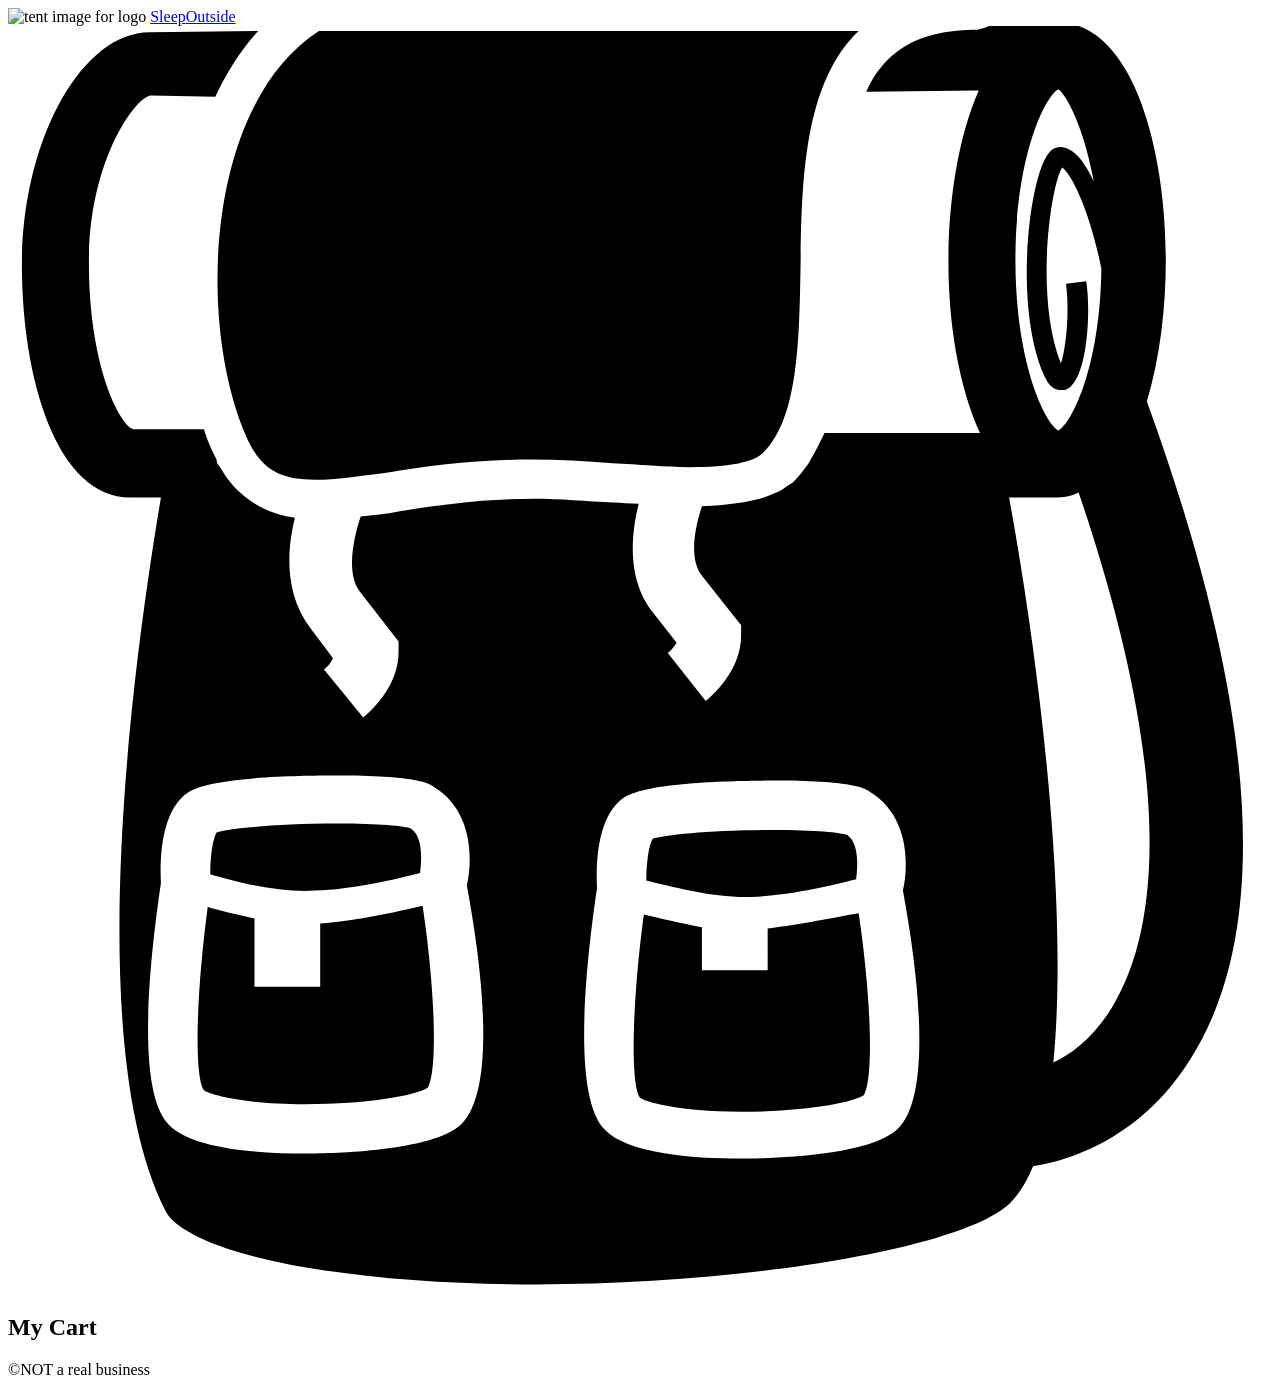
==== src/cart/index.html @ 93f5bf09 "Initial commit" ====
<!doctype html>

<html lang="en">
  <head>
    <meta charset="UTF-8" />

    <meta name="viewport" content="width=device-width, initial-scale=1.0" />

    <title>Sleep Outside | Cart</title>

    <link rel="stylesheet" href="/css/style.css" />

    <script src="../js/cart.js" type="module"></script>
  </head>

  <body>
    <header class="divider">
      <div class="logo">
        <img src="/images/noun_Tent_2517.svg" alt="tent image for logo" />
        <a href="/index.html"> Sleep<span class="highlight">Outside</span></a>
      </div>

      <div class="cart">
        <a href="../cart/index.html">
          <svg xmlns="http://www.w3.org/2000/svg" viewBox="0 0 100 100">
            <path
              d="M18.9 32.6c1.1 2.4 2.5 3.3 5.4 3.3 1.6 0 3.6-0.3 5.9-0.6 3.2-0.5 6.9-1 11.2-1 2.1 0 4.3 0.1 6.4 0.3 2.1 0.1 4.2 0.3 6.1 0.3 3.2 0 5.2-0.4 5.9-1.2 2.7-2.7 2.8-8.8 2.9-14.6 0.1-6.7 0.2-14.5 4.6-18.7 -0.5 0-1 0-1.6 0 -14.2 0-37.5 0-41.1 0C15.6 6.2 14.9 23.6 18.9 32.6z"
            />

            <path
              d="M90.1 29.7c1-3.3 1.5-7.3 1.5-11.2 0-9-2.7-18.8-8.6-18.8 -0.1 0-0.2 0-0.3 0L77.8-0.1c-0.3 0.2-0.8 0.3-1.1 0.4 0 0 0 0 0 0 -0.2 0-0.3 0-0.4 0 -4.5 0.1-7 1.8-8.4 4.9l8.9-0.1c-1.6 3.6-2.4 8.7-2.4 13.5 0 4.9 0.8 9.9 2.5 13.6l-12.3 0c-0.2 0.4-0.4 0.8-0.6 1.2 -0.2 0.4-0.4 0.7-0.6 1.1 -0.1 0.1-0.1 0.2-0.2 0.3 -0.3 0.4-0.5 0.7-0.9 1.1 0 0 0 0 0 0 0 0-0.1 0.1-0.1 0.1 -0.1 0.1-0.2 0.2-0.4 0.3 -0.2 0.1-0.4 0.3-0.6 0.4 0 0 0 0 0 0 -0.4 0.2-0.9 0.4-1.4 0.6 -1.3 0.4-2.9 0.6-4.9 0.7 -0.5 1.5-1.1 4.1 0 5.5l3.1 3.9 0 0.8c0 2.8-2.3 4.8-2.8 5.2l-3-3.8c0.3-0.2 0.5-0.5 0.7-0.8l-1.8-2.3c-2.2-2.7-1.8-6.3-1.2-8.7 -0.7 0-1.4-0.1-2-0.1 -2.1-0.1-4.3-0.3-6.2-0.3 -4.1 0-7.7 0.5-10.8 1 -1 0.2-2 0.3-3 0.4 -0.5 1.5-1.2 4.4-0.1 5.9l3.1 4 0 0.8c0 2.8-2.3 4.8-2.8 5.2l-3.1-3.8c0.3-0.2 0.6-0.6 0.7-0.9l-1.8-2.4c-2.1-2.8-1.8-6.3-1.2-8.7 -1.6-0.2-2.9-0.8-4-1.7h0c-0.8-0.6-1.4-1.4-2-2.4 -0.1-0.1-0.2-0.3-0.2-0.5 -0.1-0.2-0.2-0.4-0.3-0.6 -0.3-0.6-0.5-1.2-0.7-1.8l-5.6 0c-1-0.3-3.5-4.8-3.5-13.2 0-8.1 3.7-13.1 4.9-13.2L16.4 5.6c0.9-1.9 2-3.7 3.4-5.2L11.2 0.5c-5.4 0-10.1 8.6-10.1 18.4 0 8.9 2.7 18.4 8.6 18.4h2.4c-1.8 10.7-6.6 43 0.4 56.5 0.7 1.4 4.3 3.4 12.2 4.6 20.2 3.1 49.8-0.5 54.6-5.3 0.7-0.7 1.3-1.7 1.8-2.9 2-0.3 8.2-1.7 12.4-8.4C100.1 71.5 98.9 53.9 90.1 29.7zM35.6 87.1c-2.6 2-10.5 2.1-12.1 2.1 0 0 0 0 0 0 -3.9 0-9-0.4-10.8-2.3 -2.6-2.7-1.5-13-0.6-19.1 -0.1-1.9 0-5.8 2.2-7.2 1.9-1.2 8.7-1.3 11.6-1.3 6.4 0 7.4 0.6 7.8 0.9 3 1.8 3.1 5.6 2.6 7.8C37.7 75.5 38.6 84.8 35.6 87.1zM70.1 87.5c-2.6 2-10.5 2.1-12.1 2.1 0 0 0 0 0 0 -3.9 0-9-0.4-10.8-2.3 -2.6-2.7-1.5-13-0.6-19.1 -0.1-1.9 0-5.8 2.2-7.2 1.9-1.2 8.7-1.3 11.6-1.3 6.4 0 7.4 0.6 7.8 0.9 3 1.8 3.1 5.6 2.6 7.8C72.2 76 73.1 85.3 70.1 87.5zM85.9 12.3c-0.6-1.3-1.3-2.2-1.9-2.5 -0.5-0.3-1-0.3-1.4 0 -1.7 1.1-3.2 12.2-0.6 17.9 0.4 0.9 0.9 1.1 1.3 1.1 0.1 0 0.2 0 0.3 0 1.8-0.5 2.1-6.2 1.7-8.6l-1.6 0.2c0.3 2.2 0 5.1-0.4 6.3 -2.1-5.3-0.8-14.1 0.1-15.5 0.8 0.6 2.2 3.5 3.1 8 -0.1 7.9-2.4 12.3-3.4 12.8 -1-0.5-3.4-5.2-3.4-13.5 0-8.3 2.4-13 3.4-13.5C83.7 5.4 85.1 7.9 85.9 12.3zM87.3 77.7c-1.4 2.3-3.1 3.6-4.6 4.3 1.2-12.2-1-31-3.5-44.7h3.3c0.1 0 0.3 0 0.4 0 0.6 0 1.2-0.1 1.8-0.4C92.8 60.7 90.7 72.2 87.3 77.7z"
            />

            <path
              d="M24.7 71v5h-5.2v-5.4c-1.4-0.3-2.7-0.6-3.7-0.9 -0.9 6.8-1.1 13.3-0.3 14.5 0.4 0.3 2.9 1.1 8 1.1h0c5 0 8.8-0.7 9.7-1.3 0.8-1.3 0.6-7.7-0.4-14.4C30.7 70.1 27.5 70.8 24.7 71z"
            />

            <path
              d="M58.8 68.9c2.9-0.1 6.4-0.9 8.3-1.4 0.1-0.8 0.3-2.8-0.7-3.5 -0.5-0.2-2.5-0.4-5.9-0.4 -4.9 0-8.6 0.4-9.5 0.7 -0.3 0.5-0.5 1.9-0.5 3.3C52.5 68.1 56 69 58.8 68.9z"
            />

            <path
              d="M24.3 68.4c2.9-0.1 6.4-0.9 8.3-1.4 0.1-0.8 0.3-2.8-0.7-3.5 -0.5-0.2-2.5-0.4-5.9-0.4 -4.9 0-8.6 0.4-9.5 0.7 -0.3 0.5-0.5 1.9-0.5 3.3C18 67.7 21.5 68.6 24.3 68.4z"
            />

            <path
              d="M60.1 71.4v3.3h-5.2v-3.4c-1.7-0.3-3.3-0.7-4.6-1 -0.9 6.8-1.1 13.3-0.3 14.5 0.4 0.3 2.9 1.1 8 1.1h0c5 0 8.8-0.7 9.7-1.3 0.8-1.3 0.6-7.7-0.4-14.4C65.5 70.5 62.7 71.1 60.1 71.4z"
            />

            <!-- <text x="0" y="115" fill="#000000" font-size="5px" font-weight="bold" font-family="'Helvetica Neue', Helvetica, Arial-Unicode, Arial, Sans-serif">Created by Natalia Woodroffe</text>
            <text x="0" y="120" fill="#000000" font-size="5px" font-weight="bold" font-family="'Helvetica Neue', Helvetica, Arial-Unicode, Arial, Sans-serif">from the Noun Project</text> -->
          </svg>
        </a>
      </div>
    </header>

    <main class="divider">
      <section class="products">
        <h2>My Cart</h2>

        <ul class="product-list">
          <!-- <li class="cart-card divider">
            <a href="product_pages/marmot-ajax-3.html" class="cart-card__image">
              <img
                src="images/tents/marmot-ajax-tent-3-person-3-season-in-pale-pumpkin-terracotta~p~880rr_01~320.jpg"
                alt="Marmot Ajax tent"
              />
            </a>
            <a href="product_pages/marmot-ajax-3.html">
              <h2 class="card__name">Marmot Ajax Tent - 3-Person, 3-Season</h2>
            </a>
            <p class="cart-card__color">Pale Pumpkin/Terracotta</p>
            <p class="cart-card__quantity">qty: 1</p>
            <p class="cart-card__price">$199.99</p>
          </li>
          <li class="cart-card divider">
            <a href="product_pages/marmot-ajax-3.html" class="cart-card__image">
              <img
                src="images/tents/the-north-face-talus-tent-4-person-3-season-in-golden-oak-saffron-yellow~p~985rf_01~320.jpg"
                alt="Talus Tent - 4-Person, 3-Season"
              />
            </a>
            <a href="product_pages/marmot-ajax-3.html">
              <h2 class="card__name">
                The North Face Talus Tent - 4-Person, 3-Season
              </h2></a
            >
            <p class="cart-card__color">Golden Oak/Saffron Yellow</p>
            <p class="cart-card__quantity">qty: 1</p>
            <p class="cart-card__price">$199.99</p>
          </li> -->
        </ul>
      </section>
    </main>

    <footer>&copy;NOT a real business</footer>
  </body>
</html>
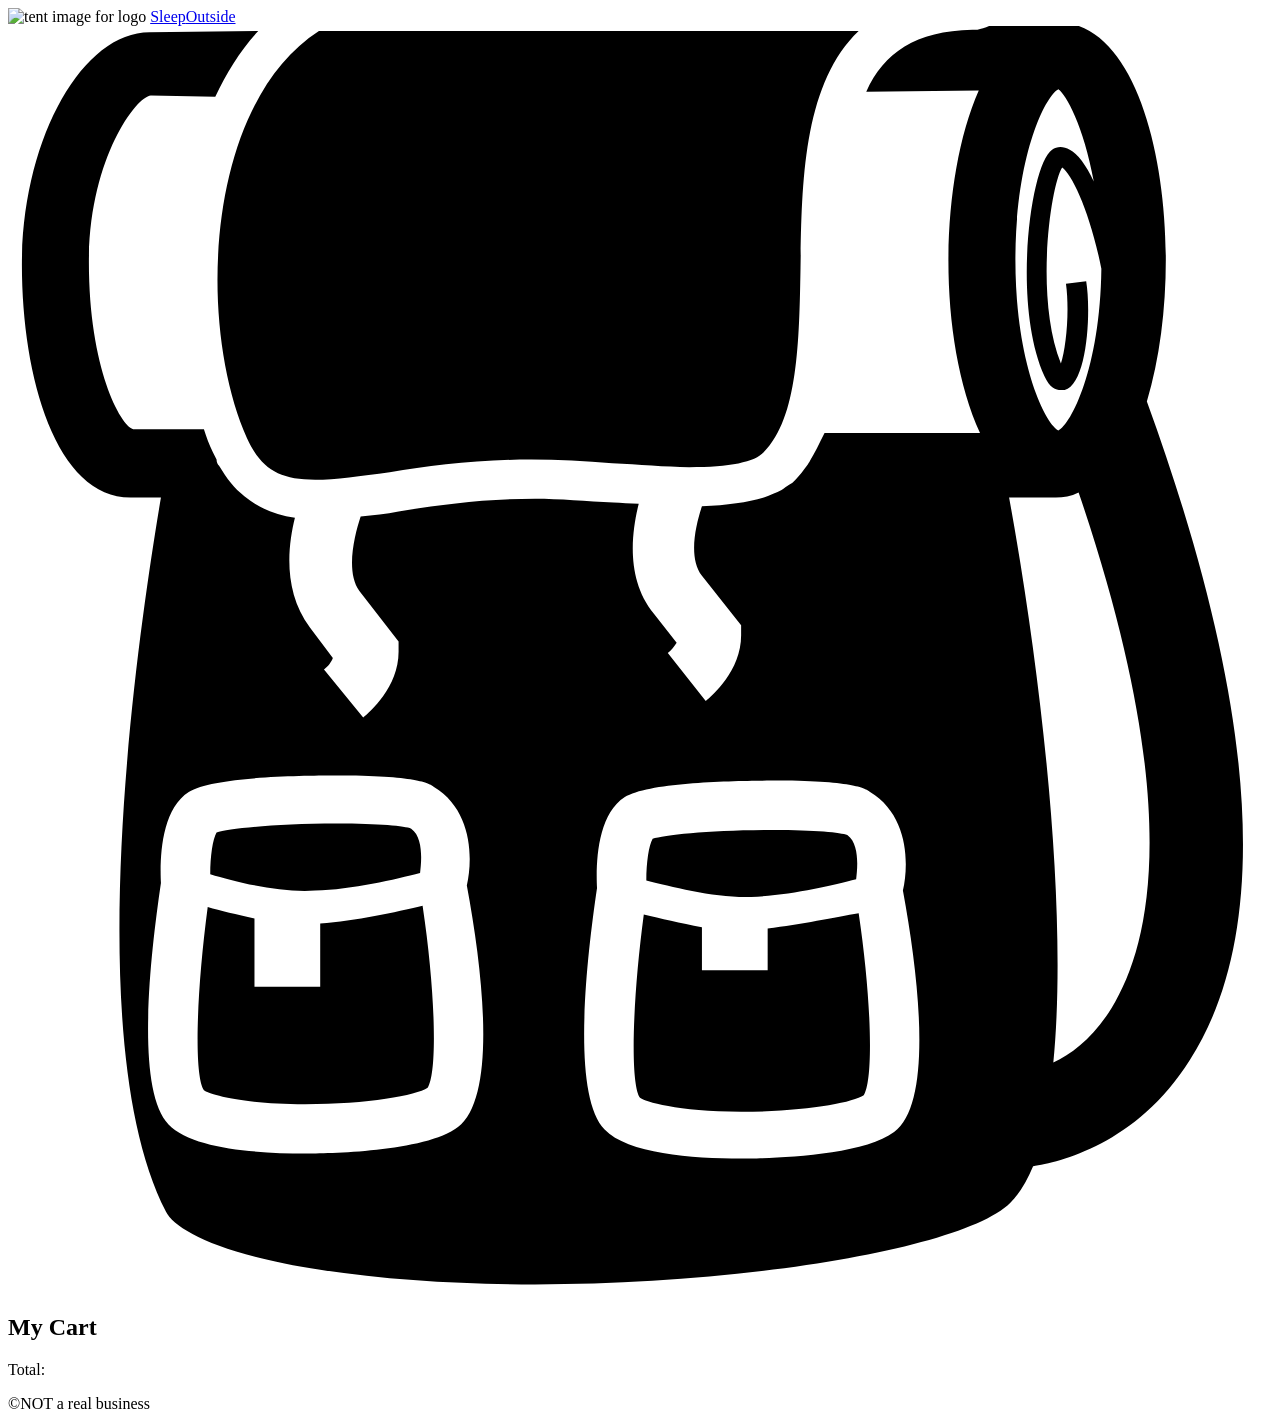
==== commit 410fe8a6: "I added Total $ in Cart" ====
--- a/src/cart/index.html
+++ b/src/cart/index.html
@@ -91,6 +91,7 @@
           </li> -->
         </ul>
       </section>
+      <div class="cart-footer hide"><p class="cart-total">Total: </p></div>
     </main>
 
     <footer>&copy;NOT a real business</footer>
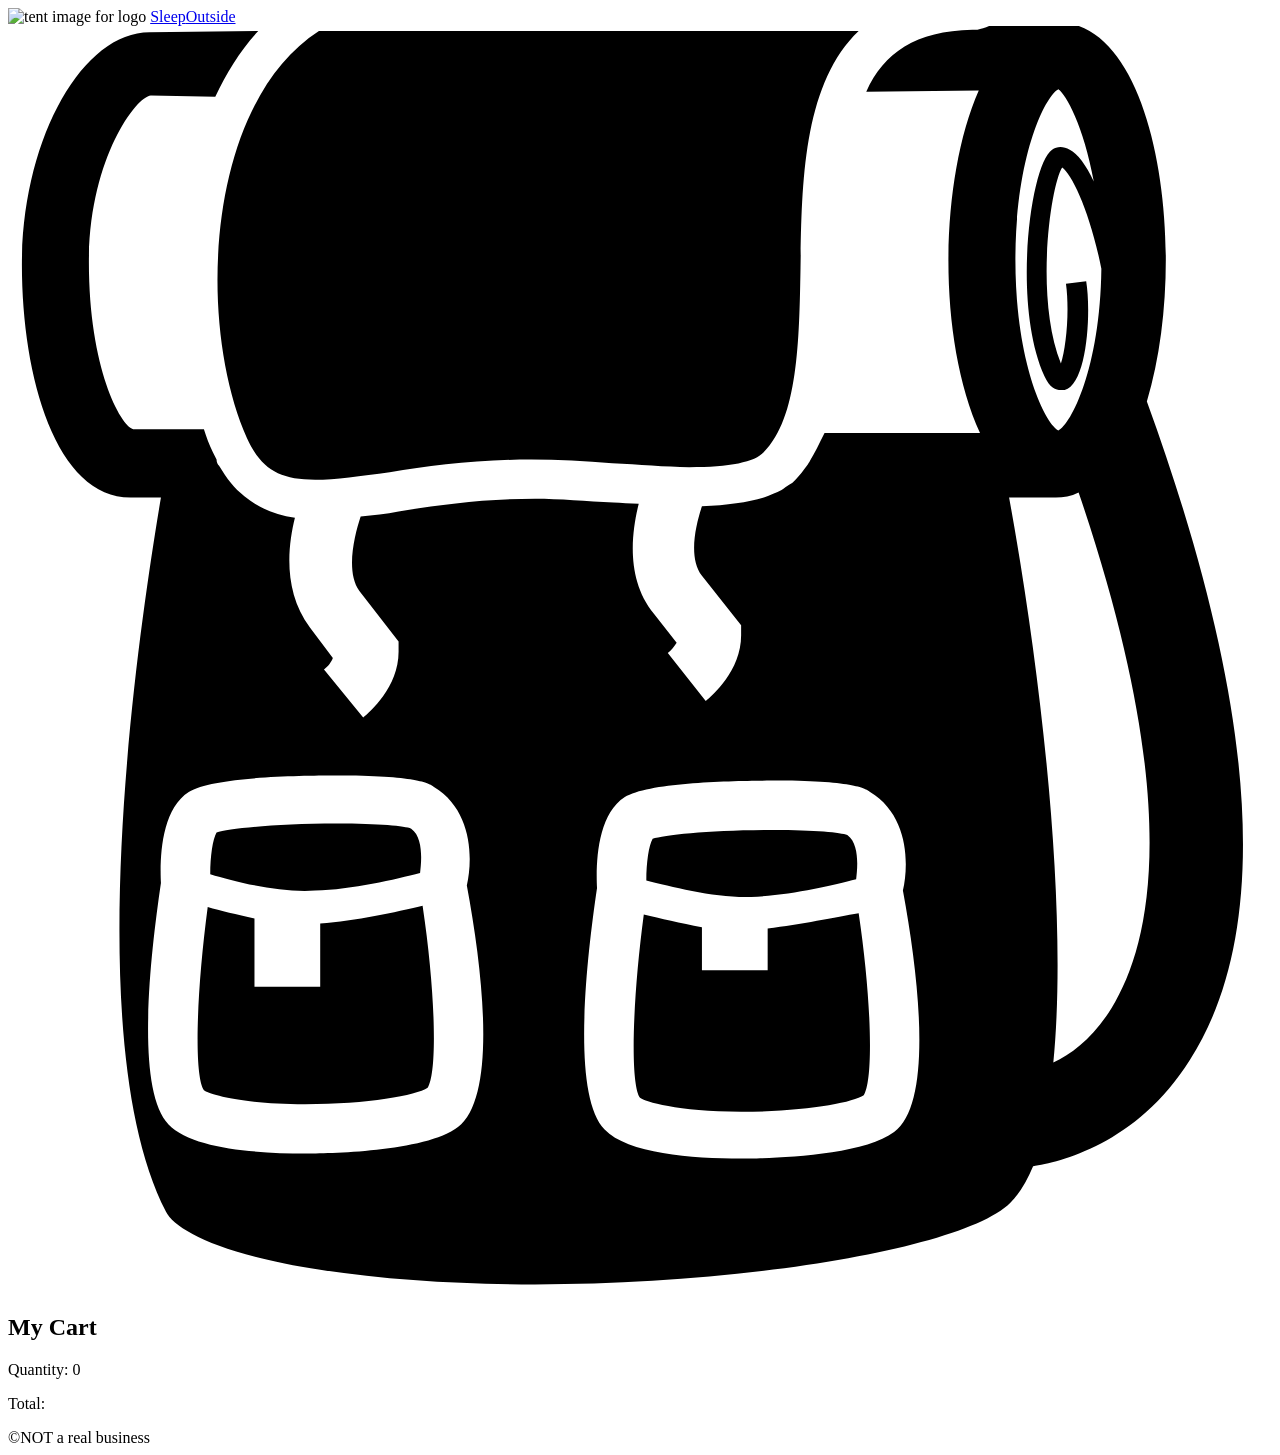
==== commit 81c417b4: "ADDING THE TOTAL ITEMS IN CART IN HOME PAGE AND CART PAGE" ====
--- a/src/cart/index.html
+++ b/src/cart/index.html
@@ -1,65 +1,60 @@
 <!doctype html>
 
 <html lang="en">
-  <head>
-    <meta charset="UTF-8" />
 
-    <meta name="viewport" content="width=device-width, initial-scale=1.0" />
+<head>
+  <meta charset="UTF-8" />
 
-    <title>Sleep Outside | Cart</title>
+  <meta name="viewport" content="width=device-width, initial-scale=1.0" />
 
-    <link rel="stylesheet" href="/css/style.css" />
+  <title>Sleep Outside | Cart</title>
 
-    <script src="../js/cart.js" type="module"></script>
-  </head>
+  <link rel="stylesheet" href="/css/style.css" />
 
-  <body>
-    <header class="divider">
-      <div class="logo">
-        <img src="/images/noun_Tent_2517.svg" alt="tent image for logo" />
-        <a href="/index.html"> Sleep<span class="highlight">Outside</span></a>
-      </div>
+  <script src="../js/cart.js" type="module"></script>
+</head>
 
-      <div class="cart">
-        <a href="../cart/index.html">
-          <svg xmlns="http://www.w3.org/2000/svg" viewBox="0 0 100 100">
-            <path
-              d="M18.9 32.6c1.1 2.4 2.5 3.3 5.4 3.3 1.6 0 3.6-0.3 5.9-0.6 3.2-0.5 6.9-1 11.2-1 2.1 0 4.3 0.1 6.4 0.3 2.1 0.1 4.2 0.3 6.1 0.3 3.2 0 5.2-0.4 5.9-1.2 2.7-2.7 2.8-8.8 2.9-14.6 0.1-6.7 0.2-14.5 4.6-18.7 -0.5 0-1 0-1.6 0 -14.2 0-37.5 0-41.1 0C15.6 6.2 14.9 23.6 18.9 32.6z"
-            />
+<body>
+  <header class="divider">
+    <div class="logo">
+      <img src="/images/noun_Tent_2517.svg" alt="tent image for logo" />
+      <a href="/index.html"> Sleep<span class="highlight">Outside</span></a>
+    </div>
 
-            <path
-              d="M90.1 29.7c1-3.3 1.5-7.3 1.5-11.2 0-9-2.7-18.8-8.6-18.8 -0.1 0-0.2 0-0.3 0L77.8-0.1c-0.3 0.2-0.8 0.3-1.1 0.4 0 0 0 0 0 0 -0.2 0-0.3 0-0.4 0 -4.5 0.1-7 1.8-8.4 4.9l8.9-0.1c-1.6 3.6-2.4 8.7-2.4 13.5 0 4.9 0.8 9.9 2.5 13.6l-12.3 0c-0.2 0.4-0.4 0.8-0.6 1.2 -0.2 0.4-0.4 0.7-0.6 1.1 -0.1 0.1-0.1 0.2-0.2 0.3 -0.3 0.4-0.5 0.7-0.9 1.1 0 0 0 0 0 0 0 0-0.1 0.1-0.1 0.1 -0.1 0.1-0.2 0.2-0.4 0.3 -0.2 0.1-0.4 0.3-0.6 0.4 0 0 0 0 0 0 -0.4 0.2-0.9 0.4-1.4 0.6 -1.3 0.4-2.9 0.6-4.9 0.7 -0.5 1.5-1.1 4.1 0 5.5l3.1 3.9 0 0.8c0 2.8-2.3 4.8-2.8 5.2l-3-3.8c0.3-0.2 0.5-0.5 0.7-0.8l-1.8-2.3c-2.2-2.7-1.8-6.3-1.2-8.7 -0.7 0-1.4-0.1-2-0.1 -2.1-0.1-4.3-0.3-6.2-0.3 -4.1 0-7.7 0.5-10.8 1 -1 0.2-2 0.3-3 0.4 -0.5 1.5-1.2 4.4-0.1 5.9l3.1 4 0 0.8c0 2.8-2.3 4.8-2.8 5.2l-3.1-3.8c0.3-0.2 0.6-0.6 0.7-0.9l-1.8-2.4c-2.1-2.8-1.8-6.3-1.2-8.7 -1.6-0.2-2.9-0.8-4-1.7h0c-0.8-0.6-1.4-1.4-2-2.4 -0.1-0.1-0.2-0.3-0.2-0.5 -0.1-0.2-0.2-0.4-0.3-0.6 -0.3-0.6-0.5-1.2-0.7-1.8l-5.6 0c-1-0.3-3.5-4.8-3.5-13.2 0-8.1 3.7-13.1 4.9-13.2L16.4 5.6c0.9-1.9 2-3.7 3.4-5.2L11.2 0.5c-5.4 0-10.1 8.6-10.1 18.4 0 8.9 2.7 18.4 8.6 18.4h2.4c-1.8 10.7-6.6 43 0.4 56.5 0.7 1.4 4.3 3.4 12.2 4.6 20.2 3.1 49.8-0.5 54.6-5.3 0.7-0.7 1.3-1.7 1.8-2.9 2-0.3 8.2-1.7 12.4-8.4C100.1 71.5 98.9 53.9 90.1 29.7zM35.6 87.1c-2.6 2-10.5 2.1-12.1 2.1 0 0 0 0 0 0 -3.9 0-9-0.4-10.8-2.3 -2.6-2.7-1.5-13-0.6-19.1 -0.1-1.9 0-5.8 2.2-7.2 1.9-1.2 8.7-1.3 11.6-1.3 6.4 0 7.4 0.6 7.8 0.9 3 1.8 3.1 5.6 2.6 7.8C37.7 75.5 38.6 84.8 35.6 87.1zM70.1 87.5c-2.6 2-10.5 2.1-12.1 2.1 0 0 0 0 0 0 -3.9 0-9-0.4-10.8-2.3 -2.6-2.7-1.5-13-0.6-19.1 -0.1-1.9 0-5.8 2.2-7.2 1.9-1.2 8.7-1.3 11.6-1.3 6.4 0 7.4 0.6 7.8 0.9 3 1.8 3.1 5.6 2.6 7.8C72.2 76 73.1 85.3 70.1 87.5zM85.9 12.3c-0.6-1.3-1.3-2.2-1.9-2.5 -0.5-0.3-1-0.3-1.4 0 -1.7 1.1-3.2 12.2-0.6 17.9 0.4 0.9 0.9 1.1 1.3 1.1 0.1 0 0.2 0 0.3 0 1.8-0.5 2.1-6.2 1.7-8.6l-1.6 0.2c0.3 2.2 0 5.1-0.4 6.3 -2.1-5.3-0.8-14.1 0.1-15.5 0.8 0.6 2.2 3.5 3.1 8 -0.1 7.9-2.4 12.3-3.4 12.8 -1-0.5-3.4-5.2-3.4-13.5 0-8.3 2.4-13 3.4-13.5C83.7 5.4 85.1 7.9 85.9 12.3zM87.3 77.7c-1.4 2.3-3.1 3.6-4.6 4.3 1.2-12.2-1-31-3.5-44.7h3.3c0.1 0 0.3 0 0.4 0 0.6 0 1.2-0.1 1.8-0.4C92.8 60.7 90.7 72.2 87.3 77.7z"
-            />
+    <div class="cart">
+      <a href="../cart/index.html">
+        <svg xmlns="http://www.w3.org/2000/svg" viewBox="0 0 100 100">
+          <path
+            d="M18.9 32.6c1.1 2.4 2.5 3.3 5.4 3.3 1.6 0 3.6-0.3 5.9-0.6 3.2-0.5 6.9-1 11.2-1 2.1 0 4.3 0.1 6.4 0.3 2.1 0.1 4.2 0.3 6.1 0.3 3.2 0 5.2-0.4 5.9-1.2 2.7-2.7 2.8-8.8 2.9-14.6 0.1-6.7 0.2-14.5 4.6-18.7 -0.5 0-1 0-1.6 0 -14.2 0-37.5 0-41.1 0C15.6 6.2 14.9 23.6 18.9 32.6z" />
 
-            <path
-              d="M24.7 71v5h-5.2v-5.4c-1.4-0.3-2.7-0.6-3.7-0.9 -0.9 6.8-1.1 13.3-0.3 14.5 0.4 0.3 2.9 1.1 8 1.1h0c5 0 8.8-0.7 9.7-1.3 0.8-1.3 0.6-7.7-0.4-14.4C30.7 70.1 27.5 70.8 24.7 71z"
-            />
+          <path
+            d="M90.1 29.7c1-3.3 1.5-7.3 1.5-11.2 0-9-2.7-18.8-8.6-18.8 -0.1 0-0.2 0-0.3 0L77.8-0.1c-0.3 0.2-0.8 0.3-1.1 0.4 0 0 0 0 0 0 -0.2 0-0.3 0-0.4 0 -4.5 0.1-7 1.8-8.4 4.9l8.9-0.1c-1.6 3.6-2.4 8.7-2.4 13.5 0 4.9 0.8 9.9 2.5 13.6l-12.3 0c-0.2 0.4-0.4 0.8-0.6 1.2 -0.2 0.4-0.4 0.7-0.6 1.1 -0.1 0.1-0.1 0.2-0.2 0.3 -0.3 0.4-0.5 0.7-0.9 1.1 0 0 0 0 0 0 0 0-0.1 0.1-0.1 0.1 -0.1 0.1-0.2 0.2-0.4 0.3 -0.2 0.1-0.4 0.3-0.6 0.4 0 0 0 0 0 0 -0.4 0.2-0.9 0.4-1.4 0.6 -1.3 0.4-2.9 0.6-4.9 0.7 -0.5 1.5-1.1 4.1 0 5.5l3.1 3.9 0 0.8c0 2.8-2.3 4.8-2.8 5.2l-3-3.8c0.3-0.2 0.5-0.5 0.7-0.8l-1.8-2.3c-2.2-2.7-1.8-6.3-1.2-8.7 -0.7 0-1.4-0.1-2-0.1 -2.1-0.1-4.3-0.3-6.2-0.3 -4.1 0-7.7 0.5-10.8 1 -1 0.2-2 0.3-3 0.4 -0.5 1.5-1.2 4.4-0.1 5.9l3.1 4 0 0.8c0 2.8-2.3 4.8-2.8 5.2l-3.1-3.8c0.3-0.2 0.6-0.6 0.7-0.9l-1.8-2.4c-2.1-2.8-1.8-6.3-1.2-8.7 -1.6-0.2-2.9-0.8-4-1.7h0c-0.8-0.6-1.4-1.4-2-2.4 -0.1-0.1-0.2-0.3-0.2-0.5 -0.1-0.2-0.2-0.4-0.3-0.6 -0.3-0.6-0.5-1.2-0.7-1.8l-5.6 0c-1-0.3-3.5-4.8-3.5-13.2 0-8.1 3.7-13.1 4.9-13.2L16.4 5.6c0.9-1.9 2-3.7 3.4-5.2L11.2 0.5c-5.4 0-10.1 8.6-10.1 18.4 0 8.9 2.7 18.4 8.6 18.4h2.4c-1.8 10.7-6.6 43 0.4 56.5 0.7 1.4 4.3 3.4 12.2 4.6 20.2 3.1 49.8-0.5 54.6-5.3 0.7-0.7 1.3-1.7 1.8-2.9 2-0.3 8.2-1.7 12.4-8.4C100.1 71.5 98.9 53.9 90.1 29.7zM35.6 87.1c-2.6 2-10.5 2.1-12.1 2.1 0 0 0 0 0 0 -3.9 0-9-0.4-10.8-2.3 -2.6-2.7-1.5-13-0.6-19.1 -0.1-1.9 0-5.8 2.2-7.2 1.9-1.2 8.7-1.3 11.6-1.3 6.4 0 7.4 0.6 7.8 0.9 3 1.8 3.1 5.6 2.6 7.8C37.7 75.5 38.6 84.8 35.6 87.1zM70.1 87.5c-2.6 2-10.5 2.1-12.1 2.1 0 0 0 0 0 0 -3.9 0-9-0.4-10.8-2.3 -2.6-2.7-1.5-13-0.6-19.1 -0.1-1.9 0-5.8 2.2-7.2 1.9-1.2 8.7-1.3 11.6-1.3 6.4 0 7.4 0.6 7.8 0.9 3 1.8 3.1 5.6 2.6 7.8C72.2 76 73.1 85.3 70.1 87.5zM85.9 12.3c-0.6-1.3-1.3-2.2-1.9-2.5 -0.5-0.3-1-0.3-1.4 0 -1.7 1.1-3.2 12.2-0.6 17.9 0.4 0.9 0.9 1.1 1.3 1.1 0.1 0 0.2 0 0.3 0 1.8-0.5 2.1-6.2 1.7-8.6l-1.6 0.2c0.3 2.2 0 5.1-0.4 6.3 -2.1-5.3-0.8-14.1 0.1-15.5 0.8 0.6 2.2 3.5 3.1 8 -0.1 7.9-2.4 12.3-3.4 12.8 -1-0.5-3.4-5.2-3.4-13.5 0-8.3 2.4-13 3.4-13.5C83.7 5.4 85.1 7.9 85.9 12.3zM87.3 77.7c-1.4 2.3-3.1 3.6-4.6 4.3 1.2-12.2-1-31-3.5-44.7h3.3c0.1 0 0.3 0 0.4 0 0.6 0 1.2-0.1 1.8-0.4C92.8 60.7 90.7 72.2 87.3 77.7z" />
 
-            <path
-              d="M58.8 68.9c2.9-0.1 6.4-0.9 8.3-1.4 0.1-0.8 0.3-2.8-0.7-3.5 -0.5-0.2-2.5-0.4-5.9-0.4 -4.9 0-8.6 0.4-9.5 0.7 -0.3 0.5-0.5 1.9-0.5 3.3C52.5 68.1 56 69 58.8 68.9z"
-            />
+          <path
+            d="M24.7 71v5h-5.2v-5.4c-1.4-0.3-2.7-0.6-3.7-0.9 -0.9 6.8-1.1 13.3-0.3 14.5 0.4 0.3 2.9 1.1 8 1.1h0c5 0 8.8-0.7 9.7-1.3 0.8-1.3 0.6-7.7-0.4-14.4C30.7 70.1 27.5 70.8 24.7 71z" />
 
-            <path
-              d="M24.3 68.4c2.9-0.1 6.4-0.9 8.3-1.4 0.1-0.8 0.3-2.8-0.7-3.5 -0.5-0.2-2.5-0.4-5.9-0.4 -4.9 0-8.6 0.4-9.5 0.7 -0.3 0.5-0.5 1.9-0.5 3.3C18 67.7 21.5 68.6 24.3 68.4z"
-            />
+          <path
+            d="M58.8 68.9c2.9-0.1 6.4-0.9 8.3-1.4 0.1-0.8 0.3-2.8-0.7-3.5 -0.5-0.2-2.5-0.4-5.9-0.4 -4.9 0-8.6 0.4-9.5 0.7 -0.3 0.5-0.5 1.9-0.5 3.3C52.5 68.1 56 69 58.8 68.9z" />
 
-            <path
-              d="M60.1 71.4v3.3h-5.2v-3.4c-1.7-0.3-3.3-0.7-4.6-1 -0.9 6.8-1.1 13.3-0.3 14.5 0.4 0.3 2.9 1.1 8 1.1h0c5 0 8.8-0.7 9.7-1.3 0.8-1.3 0.6-7.7-0.4-14.4C65.5 70.5 62.7 71.1 60.1 71.4z"
-            />
+          <path
+            d="M24.3 68.4c2.9-0.1 6.4-0.9 8.3-1.4 0.1-0.8 0.3-2.8-0.7-3.5 -0.5-0.2-2.5-0.4-5.9-0.4 -4.9 0-8.6 0.4-9.5 0.7 -0.3 0.5-0.5 1.9-0.5 3.3C18 67.7 21.5 68.6 24.3 68.4z" />
 
-            <!-- <text x="0" y="115" fill="#000000" font-size="5px" font-weight="bold" font-family="'Helvetica Neue', Helvetica, Arial-Unicode, Arial, Sans-serif">Created by Natalia Woodroffe</text>
+          <path
+            d="M60.1 71.4v3.3h-5.2v-3.4c-1.7-0.3-3.3-0.7-4.6-1 -0.9 6.8-1.1 13.3-0.3 14.5 0.4 0.3 2.9 1.1 8 1.1h0c5 0 8.8-0.7 9.7-1.3 0.8-1.3 0.6-7.7-0.4-14.4C65.5 70.5 62.7 71.1 60.1 71.4z" />
+
+          <!-- <text x="0" y="115" fill="#000000" font-size="5px" font-weight="bold" font-family="'Helvetica Neue', Helvetica, Arial-Unicode, Arial, Sans-serif">Created by Natalia Woodroffe</text>
             <text x="0" y="120" fill="#000000" font-size="5px" font-weight="bold" font-family="'Helvetica Neue', Helvetica, Arial-Unicode, Arial, Sans-serif">from the Noun Project</text> -->
-          </svg>
-        </a>
-      </div>
-    </header>
+        </svg>
+      </a>
+    </div>
+  </header>
 
-    <main class="divider">
-      <section class="products">
-        <h2>My Cart</h2>
+  <main class="divider">
+    <section class="products">
+      <h2>My Cart</h2>
 
-        <ul class="product-list">
-          <!-- <li class="cart-card divider">
+      <ul class="product-list">
+        <!-- <li class="cart-card divider">
             <a href="product_pages/marmot-ajax-3.html" class="cart-card__image">
               <img
                 src="images/tents/marmot-ajax-tent-3-person-3-season-in-pale-pumpkin-terracotta~p~880rr_01~320.jpg"
@@ -89,11 +84,19 @@
             <p class="cart-card__quantity">qty: 1</p>
             <p class="cart-card__price">$199.99</p>
           </li> -->
-        </ul>
-      </section>
-      <div class="cart-footer hide"><p class="cart-total">Total: </p></div>
-    </main>
+      </ul>
+    </section>
+    <div class="cart-footer hide">
+      <div id="itemsCount" class="count-items"></div>
+      <p class="cart-total">Total: </p>
+    </div>
+  </main>
 
-    <footer>&copy;NOT a real business</footer>
-  </body>
-</html>
+  </ul>
+  </section>
+  </main>
+
+  <footer>&copy;NOT a real business</footer>
+</body>
+
+</html>
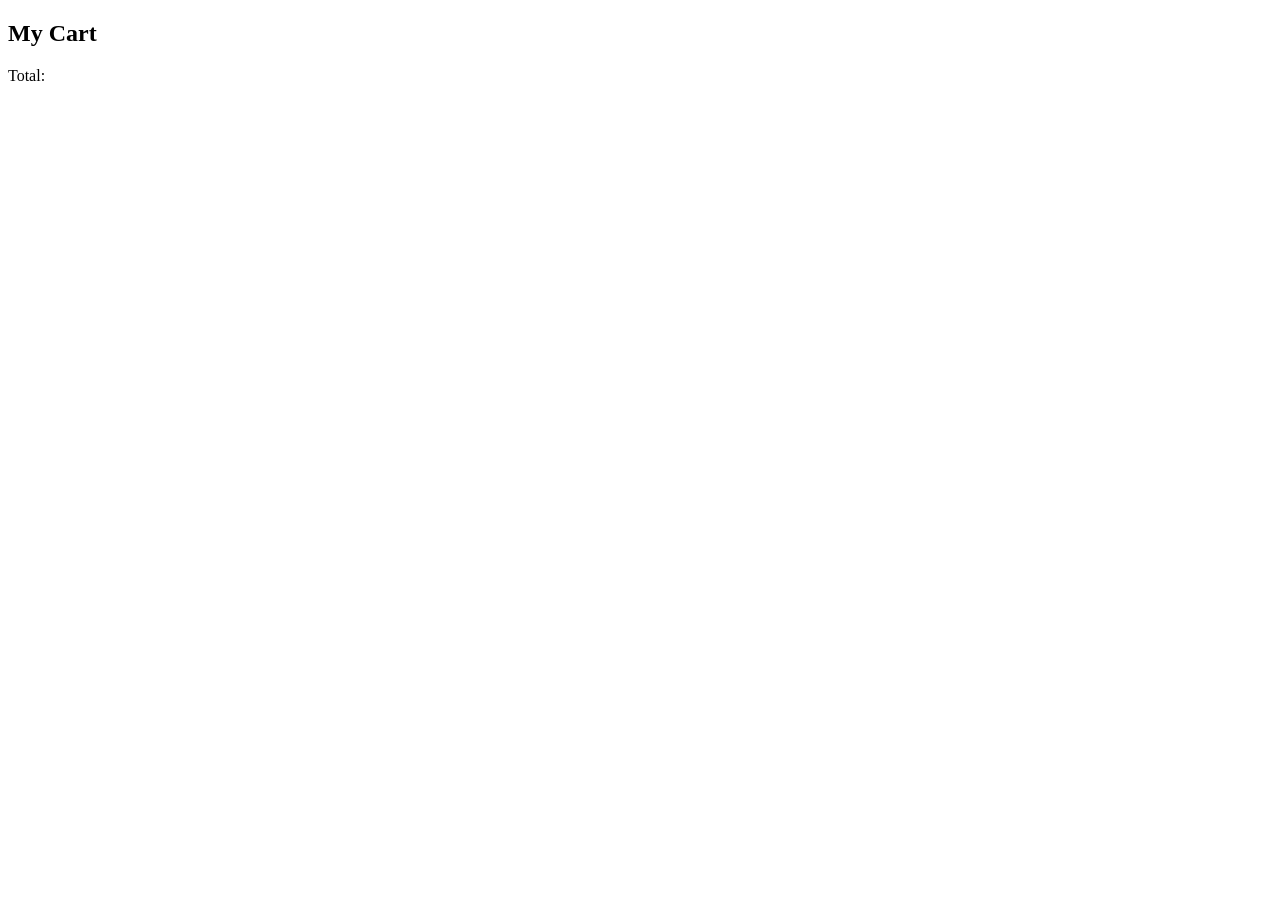
==== commit 8e996fef: "Team Activity, strench activity ocmpleted" ====
--- a/src/cart/index.html
+++ b/src/cart/index.html
@@ -1,60 +1,27 @@
 <!doctype html>
 
 <html lang="en">
+  <head>
+    <meta charset="UTF-8" />
 
-<head>
-  <meta charset="UTF-8" />
+    <meta name="viewport" content="width=device-width, initial-scale=1.0" />
 
-  <meta name="viewport" content="width=device-width, initial-scale=1.0" />
+    <title>Sleep Outside | Cart</title>
 
-  <title>Sleep Outside | Cart</title>
+    <link rel="stylesheet" href="/css/style.css" />
 
-  <link rel="stylesheet" href="/css/style.css" />
+    <script src="../js/cart.js" type="module"></script>
+  </head>
 
-  <script src="../js/cart.js" type="module"></script>
-</head>
+  <body>
+  <header class="divider" id="main-header"></header>
 
-<body>
-  <header class="divider">
-    <div class="logo">
-      <img src="/images/noun_Tent_2517.svg" alt="tent image for logo" />
-      <a href="/index.html"> Sleep<span class="highlight">Outside</span></a>
-    </div>
+    <main class="divider">
+      <section class="products">
+        <h2>My Cart</h2>
 
-    <div class="cart">
-      <a href="../cart/index.html">
-        <svg xmlns="http://www.w3.org/2000/svg" viewBox="0 0 100 100">
-          <path
-            d="M18.9 32.6c1.1 2.4 2.5 3.3 5.4 3.3 1.6 0 3.6-0.3 5.9-0.6 3.2-0.5 6.9-1 11.2-1 2.1 0 4.3 0.1 6.4 0.3 2.1 0.1 4.2 0.3 6.1 0.3 3.2 0 5.2-0.4 5.9-1.2 2.7-2.7 2.8-8.8 2.9-14.6 0.1-6.7 0.2-14.5 4.6-18.7 -0.5 0-1 0-1.6 0 -14.2 0-37.5 0-41.1 0C15.6 6.2 14.9 23.6 18.9 32.6z" />
-
-          <path
-            d="M90.1 29.7c1-3.3 1.5-7.3 1.5-11.2 0-9-2.7-18.8-8.6-18.8 -0.1 0-0.2 0-0.3 0L77.8-0.1c-0.3 0.2-0.8 0.3-1.1 0.4 0 0 0 0 0 0 -0.2 0-0.3 0-0.4 0 -4.5 0.1-7 1.8-8.4 4.9l8.9-0.1c-1.6 3.6-2.4 8.7-2.4 13.5 0 4.9 0.8 9.9 2.5 13.6l-12.3 0c-0.2 0.4-0.4 0.8-0.6 1.2 -0.2 0.4-0.4 0.7-0.6 1.1 -0.1 0.1-0.1 0.2-0.2 0.3 -0.3 0.4-0.5 0.7-0.9 1.1 0 0 0 0 0 0 0 0-0.1 0.1-0.1 0.1 -0.1 0.1-0.2 0.2-0.4 0.3 -0.2 0.1-0.4 0.3-0.6 0.4 0 0 0 0 0 0 -0.4 0.2-0.9 0.4-1.4 0.6 -1.3 0.4-2.9 0.6-4.9 0.7 -0.5 1.5-1.1 4.1 0 5.5l3.1 3.9 0 0.8c0 2.8-2.3 4.8-2.8 5.2l-3-3.8c0.3-0.2 0.5-0.5 0.7-0.8l-1.8-2.3c-2.2-2.7-1.8-6.3-1.2-8.7 -0.7 0-1.4-0.1-2-0.1 -2.1-0.1-4.3-0.3-6.2-0.3 -4.1 0-7.7 0.5-10.8 1 -1 0.2-2 0.3-3 0.4 -0.5 1.5-1.2 4.4-0.1 5.9l3.1 4 0 0.8c0 2.8-2.3 4.8-2.8 5.2l-3.1-3.8c0.3-0.2 0.6-0.6 0.7-0.9l-1.8-2.4c-2.1-2.8-1.8-6.3-1.2-8.7 -1.6-0.2-2.9-0.8-4-1.7h0c-0.8-0.6-1.4-1.4-2-2.4 -0.1-0.1-0.2-0.3-0.2-0.5 -0.1-0.2-0.2-0.4-0.3-0.6 -0.3-0.6-0.5-1.2-0.7-1.8l-5.6 0c-1-0.3-3.5-4.8-3.5-13.2 0-8.1 3.7-13.1 4.9-13.2L16.4 5.6c0.9-1.9 2-3.7 3.4-5.2L11.2 0.5c-5.4 0-10.1 8.6-10.1 18.4 0 8.9 2.7 18.4 8.6 18.4h2.4c-1.8 10.7-6.6 43 0.4 56.5 0.7 1.4 4.3 3.4 12.2 4.6 20.2 3.1 49.8-0.5 54.6-5.3 0.7-0.7 1.3-1.7 1.8-2.9 2-0.3 8.2-1.7 12.4-8.4C100.1 71.5 98.9 53.9 90.1 29.7zM35.6 87.1c-2.6 2-10.5 2.1-12.1 2.1 0 0 0 0 0 0 -3.9 0-9-0.4-10.8-2.3 -2.6-2.7-1.5-13-0.6-19.1 -0.1-1.9 0-5.8 2.2-7.2 1.9-1.2 8.7-1.3 11.6-1.3 6.4 0 7.4 0.6 7.8 0.9 3 1.8 3.1 5.6 2.6 7.8C37.7 75.5 38.6 84.8 35.6 87.1zM70.1 87.5c-2.6 2-10.5 2.1-12.1 2.1 0 0 0 0 0 0 -3.9 0-9-0.4-10.8-2.3 -2.6-2.7-1.5-13-0.6-19.1 -0.1-1.9 0-5.8 2.2-7.2 1.9-1.2 8.7-1.3 11.6-1.3 6.4 0 7.4 0.6 7.8 0.9 3 1.8 3.1 5.6 2.6 7.8C72.2 76 73.1 85.3 70.1 87.5zM85.9 12.3c-0.6-1.3-1.3-2.2-1.9-2.5 -0.5-0.3-1-0.3-1.4 0 -1.7 1.1-3.2 12.2-0.6 17.9 0.4 0.9 0.9 1.1 1.3 1.1 0.1 0 0.2 0 0.3 0 1.8-0.5 2.1-6.2 1.7-8.6l-1.6 0.2c0.3 2.2 0 5.1-0.4 6.3 -2.1-5.3-0.8-14.1 0.1-15.5 0.8 0.6 2.2 3.5 3.1 8 -0.1 7.9-2.4 12.3-3.4 12.8 -1-0.5-3.4-5.2-3.4-13.5 0-8.3 2.4-13 3.4-13.5C83.7 5.4 85.1 7.9 85.9 12.3zM87.3 77.7c-1.4 2.3-3.1 3.6-4.6 4.3 1.2-12.2-1-31-3.5-44.7h3.3c0.1 0 0.3 0 0.4 0 0.6 0 1.2-0.1 1.8-0.4C92.8 60.7 90.7 72.2 87.3 77.7z" />
-
-          <path
-            d="M24.7 71v5h-5.2v-5.4c-1.4-0.3-2.7-0.6-3.7-0.9 -0.9 6.8-1.1 13.3-0.3 14.5 0.4 0.3 2.9 1.1 8 1.1h0c5 0 8.8-0.7 9.7-1.3 0.8-1.3 0.6-7.7-0.4-14.4C30.7 70.1 27.5 70.8 24.7 71z" />
-
-          <path
-            d="M58.8 68.9c2.9-0.1 6.4-0.9 8.3-1.4 0.1-0.8 0.3-2.8-0.7-3.5 -0.5-0.2-2.5-0.4-5.9-0.4 -4.9 0-8.6 0.4-9.5 0.7 -0.3 0.5-0.5 1.9-0.5 3.3C52.5 68.1 56 69 58.8 68.9z" />
-
-          <path
-            d="M24.3 68.4c2.9-0.1 6.4-0.9 8.3-1.4 0.1-0.8 0.3-2.8-0.7-3.5 -0.5-0.2-2.5-0.4-5.9-0.4 -4.9 0-8.6 0.4-9.5 0.7 -0.3 0.5-0.5 1.9-0.5 3.3C18 67.7 21.5 68.6 24.3 68.4z" />
-
-          <path
-            d="M60.1 71.4v3.3h-5.2v-3.4c-1.7-0.3-3.3-0.7-4.6-1 -0.9 6.8-1.1 13.3-0.3 14.5 0.4 0.3 2.9 1.1 8 1.1h0c5 0 8.8-0.7 9.7-1.3 0.8-1.3 0.6-7.7-0.4-14.4C65.5 70.5 62.7 71.1 60.1 71.4z" />
-
-          <!-- <text x="0" y="115" fill="#000000" font-size="5px" font-weight="bold" font-family="'Helvetica Neue', Helvetica, Arial-Unicode, Arial, Sans-serif">Created by Natalia Woodroffe</text>
-            <text x="0" y="120" fill="#000000" font-size="5px" font-weight="bold" font-family="'Helvetica Neue', Helvetica, Arial-Unicode, Arial, Sans-serif">from the Noun Project</text> -->
-        </svg>
-      </a>
-    </div>
-  </header>
-
-  <main class="divider">
-    <section class="products">
-      <h2>My Cart</h2>
-
-      <ul class="product-list">
-        <!-- <li class="cart-card divider">
+        <ul class="product-list">
+          <!-- <li class="cart-card divider">
             <a href="product_pages/marmot-ajax-3.html" class="cart-card__image">
               <img
                 src="images/tents/marmot-ajax-tent-3-person-3-season-in-pale-pumpkin-terracotta~p~880rr_01~320.jpg"
@@ -84,19 +51,11 @@
             <p class="cart-card__quantity">qty: 1</p>
             <p class="cart-card__price">$199.99</p>
           </li> -->
-      </ul>
-    </section>
-    <div class="cart-footer hide">
-      <div id="itemsCount" class="count-items"></div>
-      <p class="cart-total">Total: </p>
-    </div>
-  </main>
+        </ul>
+      </section>
+      <div class="cart-footer hide"><p class="cart-total">Total: </p></div>
+    </main>
 
-  </ul>
-  </section>
-  </main>
-
-  <footer>&copy;NOT a real business</footer>
-</body>
-
-</html>+      <footer class="divider" id="main-footer"></footer>
+  </body>
+</html>
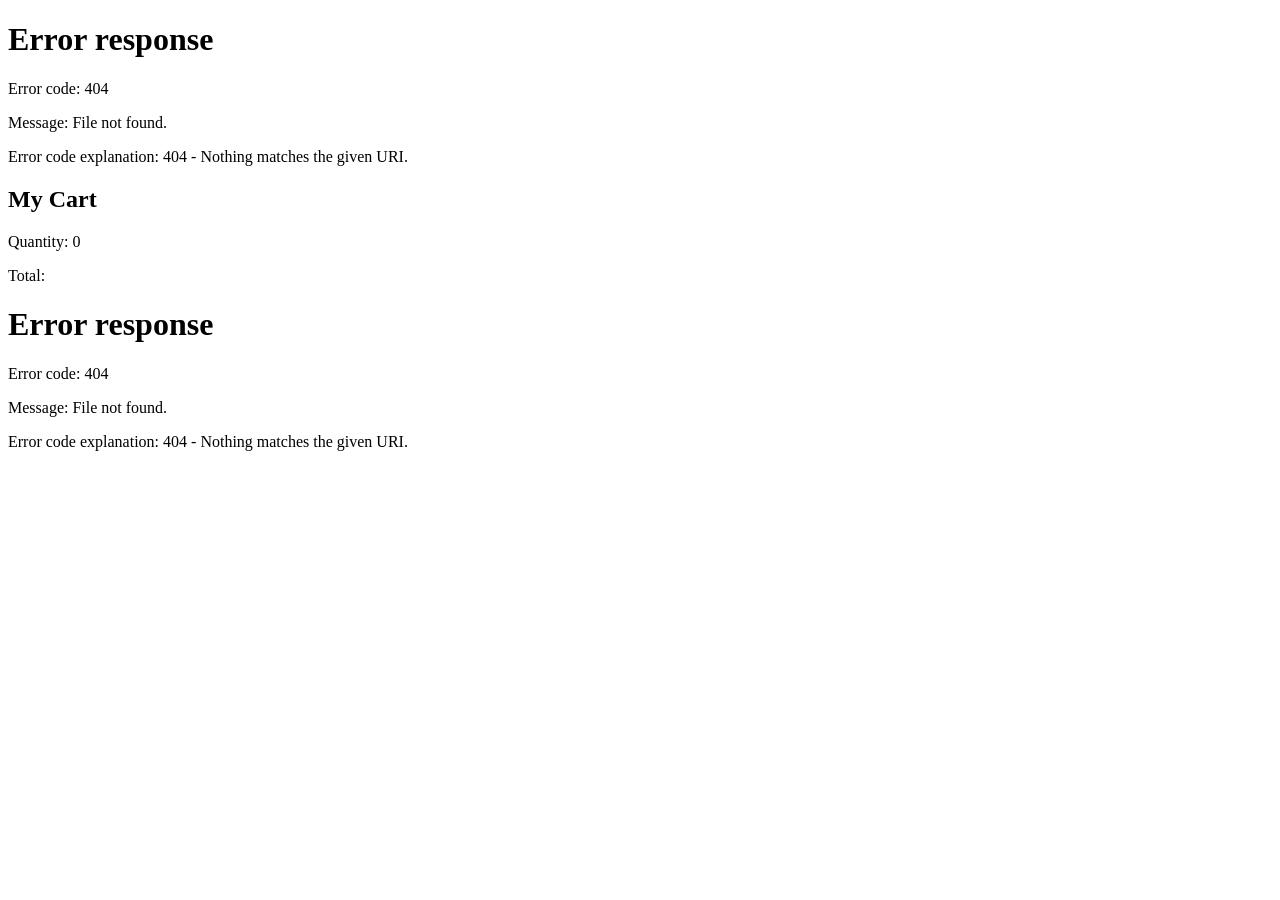
==== commit e3488f27: "team activity week03 adding dynamic header and footer" ====
--- a/src/cart/index.html
+++ b/src/cart/index.html
@@ -1,61 +1,38 @@
 <!doctype html>
 
 <html lang="en">
-  <head>
-    <meta charset="UTF-8" />
 
-    <meta name="viewport" content="width=device-width, initial-scale=1.0" />
+<head>
+  <meta charset="UTF-8" />
 
-    <title>Sleep Outside | Cart</title>
+  <meta name="viewport" content="width=device-width, initial-scale=1.0" />
 
-    <link rel="stylesheet" href="/css/style.css" />
+  <title>Sleep Outside | Cart</title>
 
-    <script src="../js/cart.js" type="module"></script>
-  </head>
+  <link rel="stylesheet" href="/css/style.css" />
 
-  <body>
-  <header class="divider" id="main-header"></header>
+  <script src="../js/cart.js" type="module"></script>
+</head>
 
-    <main class="divider">
-      <section class="products">
-        <h2>My Cart</h2>
+<body>
+  <header class="divider" id="header"></header>
 
-        <ul class="product-list">
-          <!-- <li class="cart-card divider">
-            <a href="product_pages/marmot-ajax-3.html" class="cart-card__image">
-              <img
-                src="images/tents/marmot-ajax-tent-3-person-3-season-in-pale-pumpkin-terracotta~p~880rr_01~320.jpg"
-                alt="Marmot Ajax tent"
-              />
-            </a>
-            <a href="product_pages/marmot-ajax-3.html">
-              <h2 class="card__name">Marmot Ajax Tent - 3-Person, 3-Season</h2>
-            </a>
-            <p class="cart-card__color">Pale Pumpkin/Terracotta</p>
-            <p class="cart-card__quantity">qty: 1</p>
-            <p class="cart-card__price">$199.99</p>
-          </li>
-          <li class="cart-card divider">
-            <a href="product_pages/marmot-ajax-3.html" class="cart-card__image">
-              <img
-                src="images/tents/the-north-face-talus-tent-4-person-3-season-in-golden-oak-saffron-yellow~p~985rf_01~320.jpg"
-                alt="Talus Tent - 4-Person, 3-Season"
-              />
-            </a>
-            <a href="product_pages/marmot-ajax-3.html">
-              <h2 class="card__name">
-                The North Face Talus Tent - 4-Person, 3-Season
-              </h2></a
-            >
-            <p class="cart-card__color">Golden Oak/Saffron Yellow</p>
-            <p class="cart-card__quantity">qty: 1</p>
-            <p class="cart-card__price">$199.99</p>
-          </li> -->
-        </ul>
-      </section>
-      <div class="cart-footer hide"><p class="cart-total">Total: </p></div>
-    </main>
+  <main class="divider">
+    <section class="products">
+      <h2>My Cart</h2>
 
-      <footer class="divider" id="main-footer"></footer>
-  </body>
-</html>
+      <ul class="product-list"></ul>
+
+    </section>
+
+    <div class="cart-footer hide">
+      <div id="itemsCount" class="count-items"></div>
+      <p class="cart-total">Total: </p>
+    </div>
+
+  </main>
+
+  <footer id="footer"></footer>
+</body>
+
+</html>
